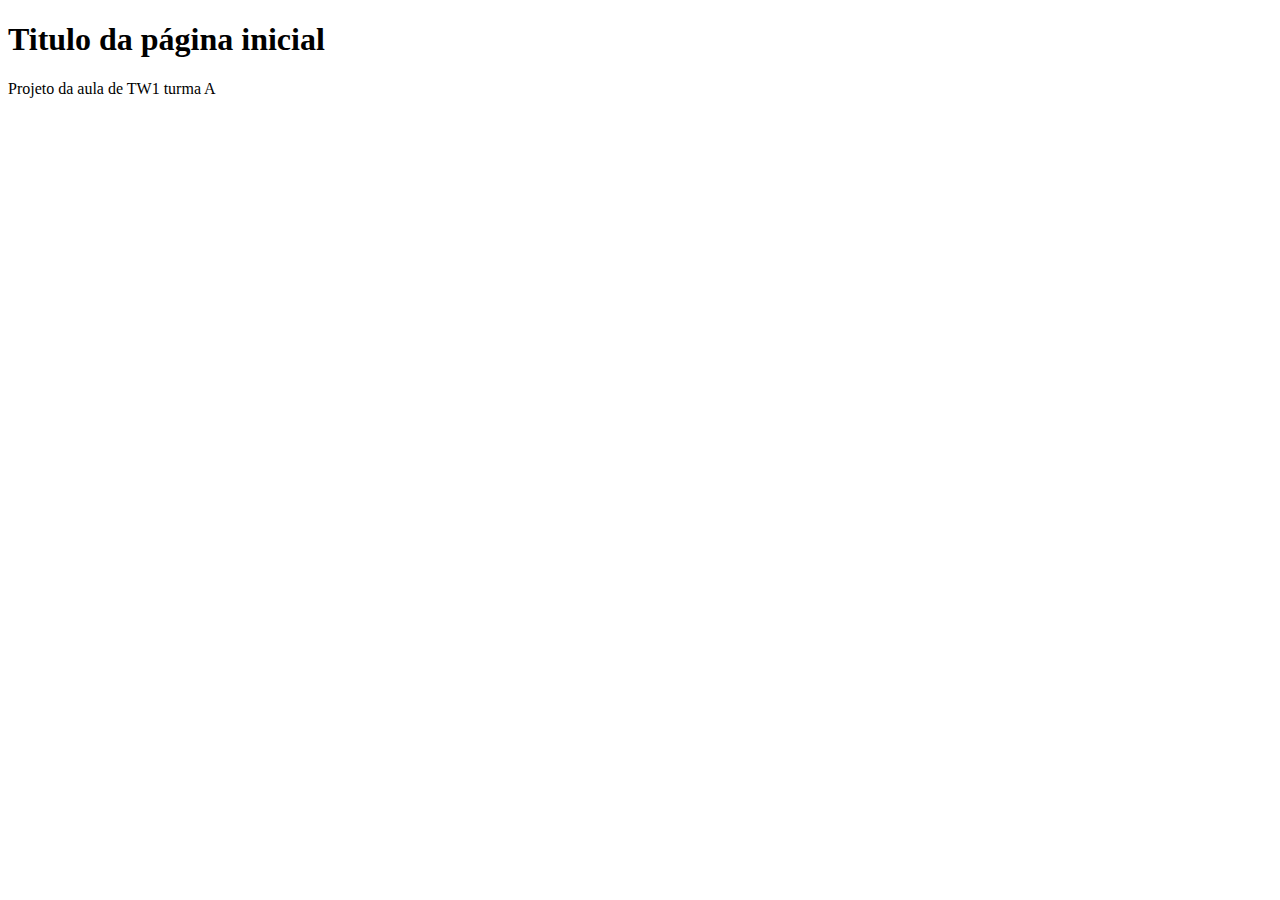
==== index.html @ 8801231e "criei o arquivo index" ====
<!DOCTYPE html>
<html lang="en">
<head>
    <meta charset="UTF-8">
    <meta http-equiv="X-UA-Compatible" content="IE=edge">
    <meta name="viewport" content="width=device-width, initial-scale=1.0">
    <title>Document</title>
</head>
<body>
    <h1>Titulo da página inicial</h1>
    <p>
        Projeto da aula de TW1 turma A 
    </p>
</body>
</html>
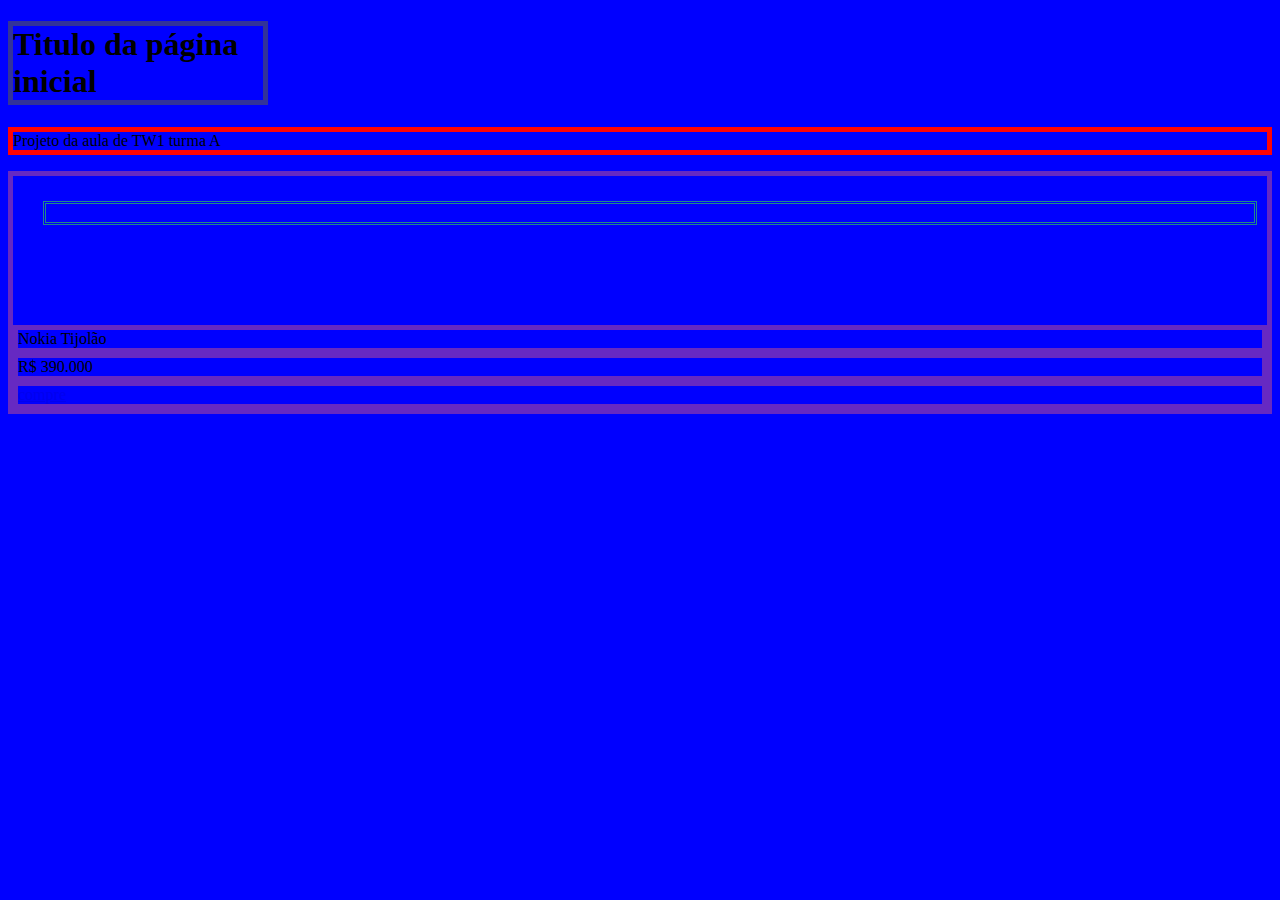
==== commit 79ca6213: "Aula 20-03-25" ====
--- a/index.html
+++ b/index.html
@@ -5,11 +5,28 @@
     <meta http-equiv="X-UA-Compatible" content="IE=edge">
     <meta name="viewport" content="width=device-width, initial-scale=1.0">
     <title>Document</title>
+    <link href="estilo.css" rel="stylesheet" >
 </head>
 <body>
     <h1>Titulo da página inicial</h1>
     <p>
         Projeto da aula de TW1 turma A 
     </p>
+    <div class="card" >
+        <div class="card-imagem" >
+         <img srccu="celular.webp">
+        </div>
+        <div>
+        Nokia Tijolão
+        </div>
+        <div>
+            R$ 390.000
+        </div>
+        <div>
+            <a href="celular.webp">
+                compre 
+            </a>
+        </div>
+    </div>
 </body>
 </html>--- a/estilo.css
+++ b/estilo.css
@@ -0,0 +1,22 @@
+body, html{
+    background-color: blue;
+}
+
+div{
+    border: 5px solid #f666
+}
+P{
+    border: 5px solid rgb(255, 3, 3)
+}
+h1{
+    border: 5px solid rgba(0, 128, 255, 0.4);
+    width: 250px;
+    border:5px solid #339;
+}
+.card-imagem{
+    margin-top:25px;
+    margin-left:30px;
+    margin-right:10px;
+    margin-bottom:100px;
+    border:3px double #288;
+}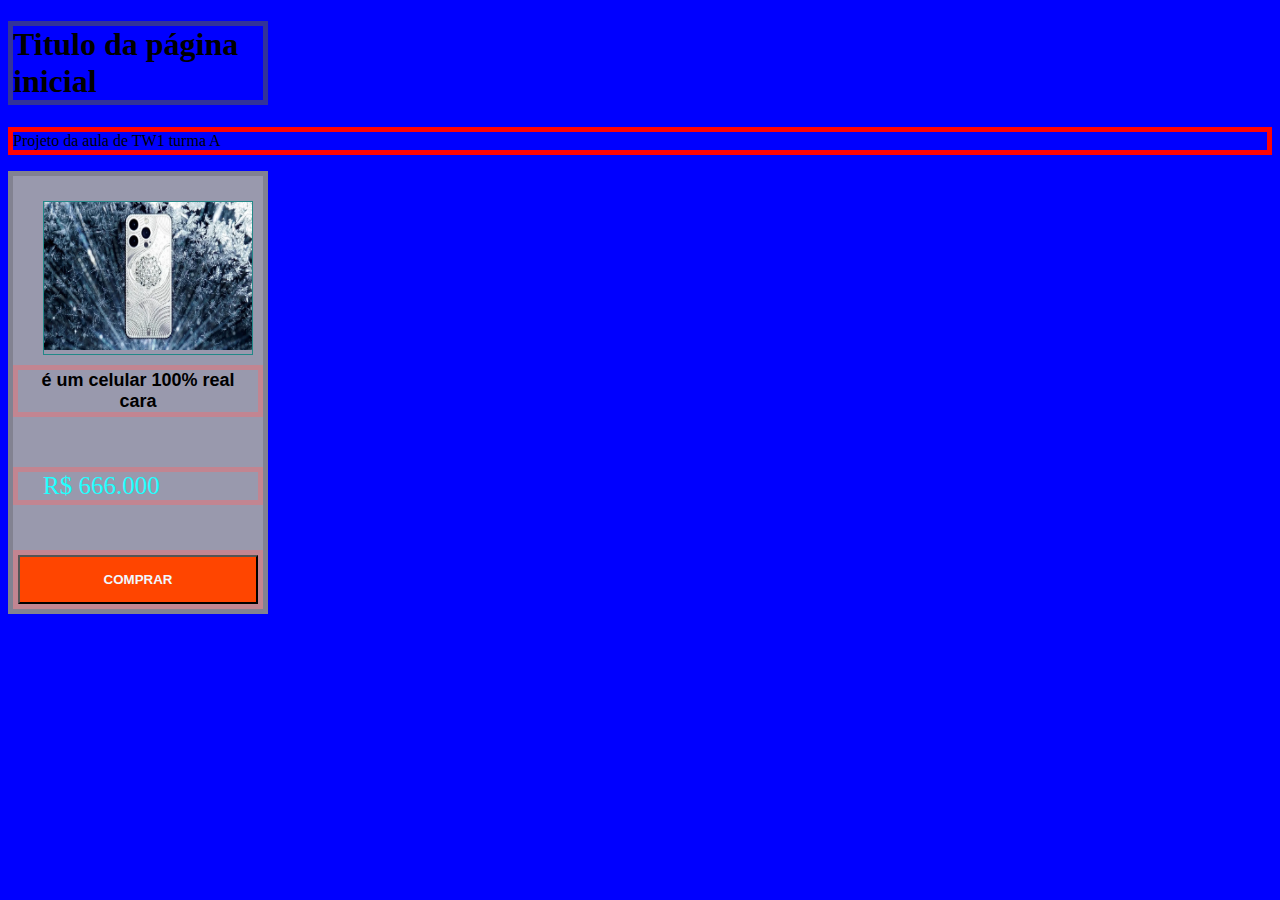
==== commit d963c419: "outras modificaytions" ====
--- a/index.html
+++ b/index.html
@@ -5,6 +5,12 @@
     <meta http-equiv="X-UA-Compatible" content="IE=edge">
     <meta name="viewport" content="width=device-width, initial-scale=1.0">
     <title>Document</title>
+    <style>
+        img{
+            height: 148px;
+            width: 208px;
+        }
+    </style>
     <link href="estilo.css" rel="stylesheet" >
 </head>
 <body>
@@ -14,19 +20,21 @@
     </p>
     <div class="card" >
         <div class="card-imagem" >
-         <img srccu="celular.webp">
+         <img src="celular.webp">
         </div>
+        <div class="card-descricao">
+            é um celular 100% real cara
+        </div>
+        <div class="card-preco">
+            R$ 666.000
+        </div>
+            
         <div>
-        Nokia Tijolão
-        </div>
-        <div>
-            R$ 390.000
-        </div>
-        <div>
-            <a href="celular.webp">
-                compre 
-            </a>
-        </div>
+            <button class="card-botao">
+               COMPRAR
+            </button>
+    
+        </div><!--Aqui é o fechamento do card-->
     </div>
 </body>
 </html>--- a/estilo.css
+++ b/estilo.css
@@ -13,10 +13,41 @@
     width: 250px;
     border:5px solid #339;
 }
+.card{
+    background-color: #ff79;
+    width: 250px;
+    border: 5px solid #4444
+}
 .card-imagem{
     margin-top:25px;
     margin-left:30px;
     margin-right:10px;
-    margin-bottom:100px;
-    border:3px double #288;
+    margin-bottom:10px;
+    border:1px double #288;
+}
+
+.card-botao{
+    width: 100%; /* largura do elemento */
+    padding: 15px 0; /* espaçamento interno */
+    background-color: orangered; /* cor de fundo */
+    color:aliceblue; /* cor do texto */
+    font-family: Arial; /* Tipo de fonte */
+    font-weight: bold; /* peso da fonte negrito */
+}
+.card-descricao{
+    font-family: Arial;
+    font-weight: bold;
+    font-size: 18px;
+    margin-top: 10px;
+    margin-bottom: 50px;
+    padding-left: 10px;
+    padding-right: 10px;
+    text-align: center;
+}
+.card-preco{
+    font-family: Impact;
+    font-size:25px;
+    color: #2fff;
+    margin-bottom: 45px;
+    padding-left: 10%;
 }